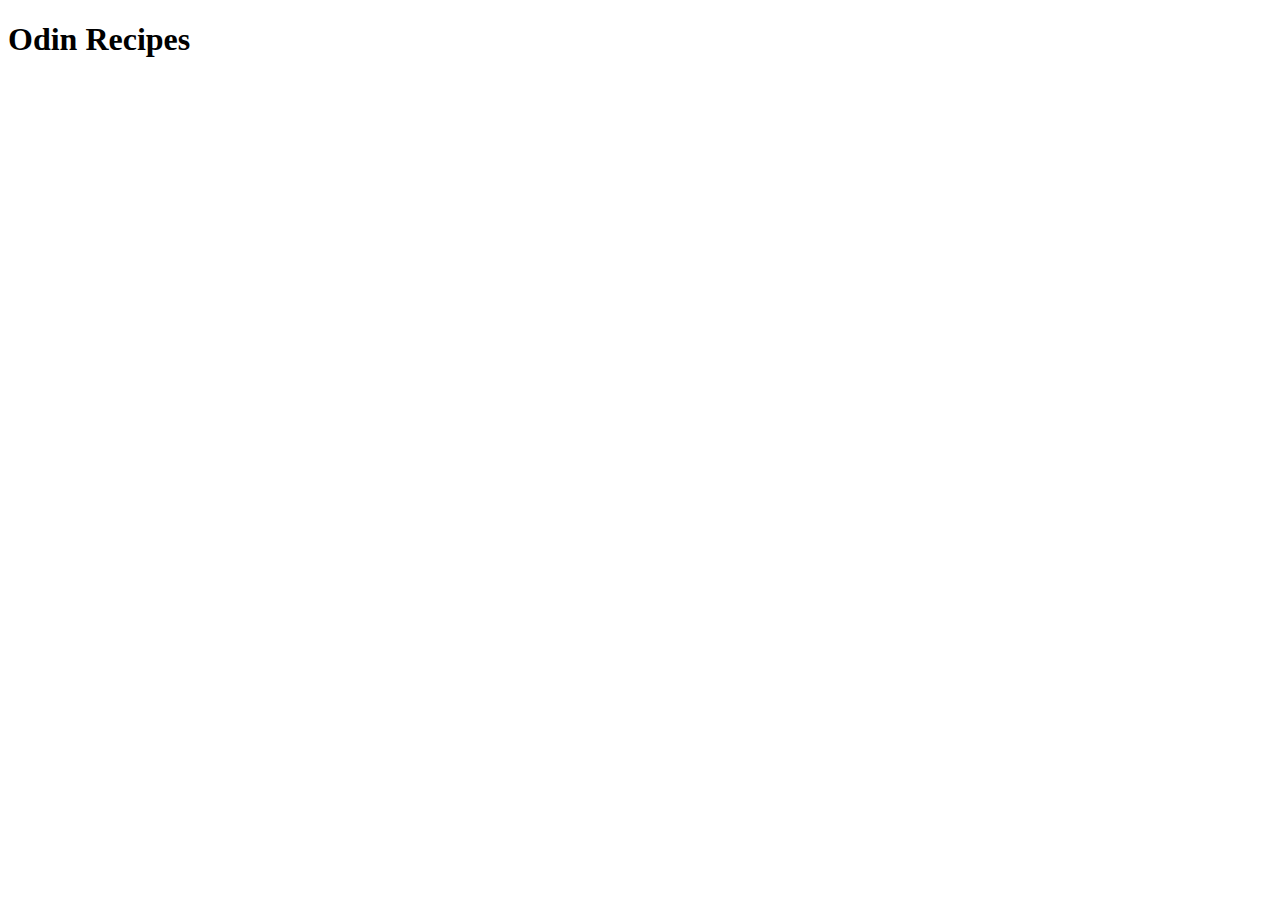
==== index.html @ f7a07e66 "Adding initial content" ====
<!DOCTYPE html>
<html lang="en">
<head>
    <meta charset="UTF-8">
    <meta name="viewport" content="width=device-width, initial-scale=1.0">
    <title>Document</title>
</head>
<body>
    <h1>Odin Recipes</h1>
</body>
</html>
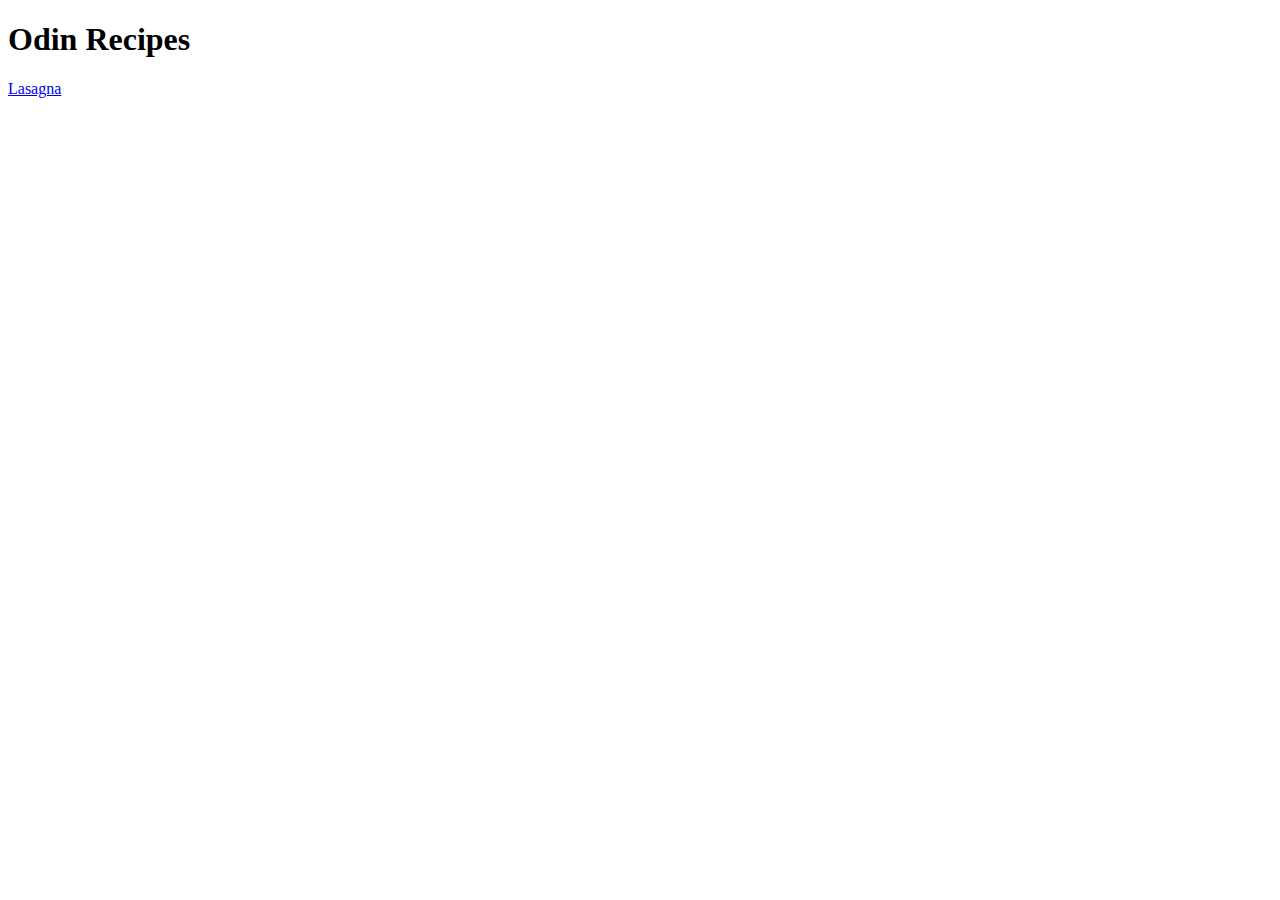
==== commit ab763bbf: "Add sections to recipe pages" ====
--- a/index.html
+++ b/index.html
@@ -7,5 +7,6 @@
 </head>
 <body>
     <h1>Odin Recipes</h1>
+    <a href="recipes/basic-mashed-potatoes.html">Lasagna</a>
 </body>
 </html>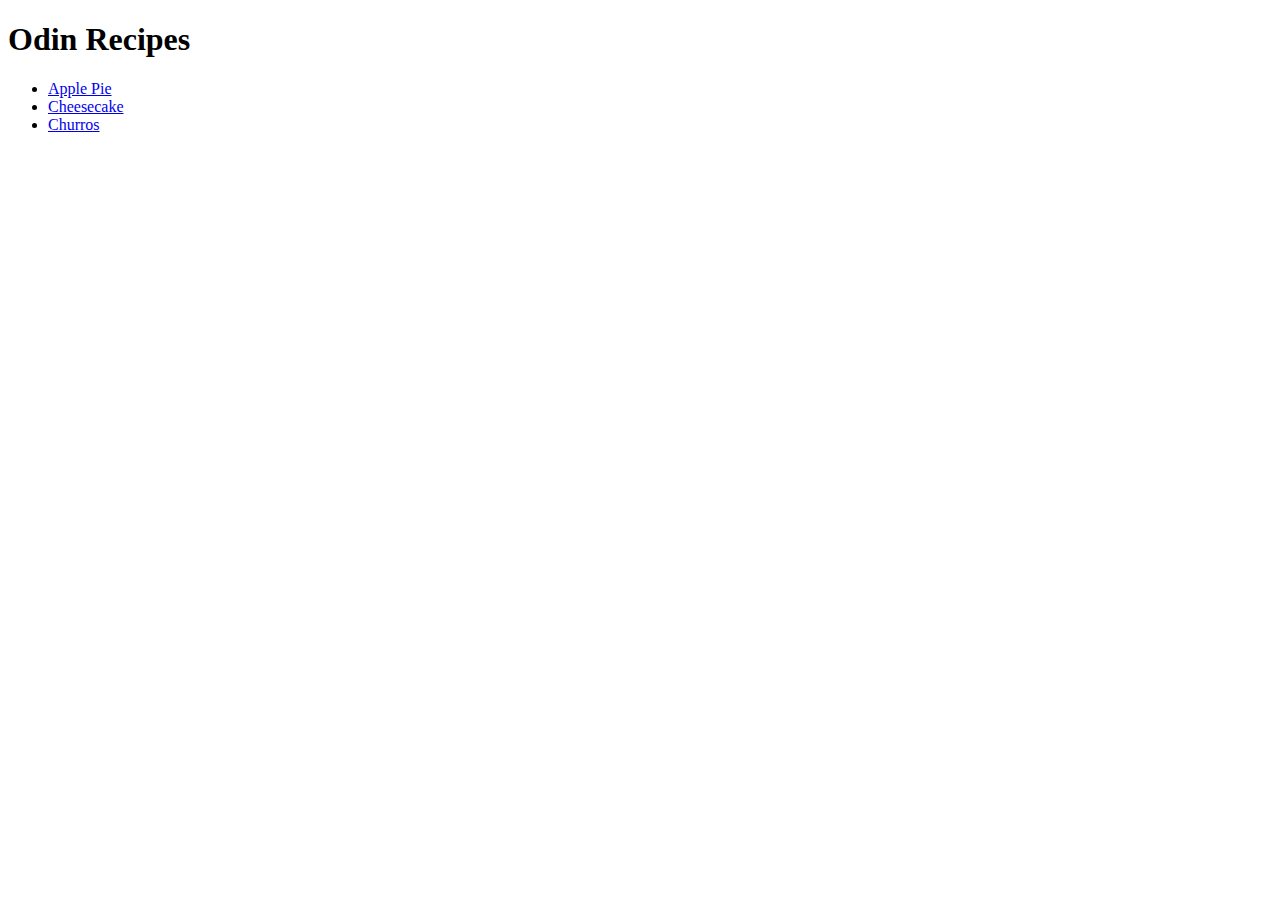
==== commit 602ad608: "Update index directory" ====
--- a/index.html
+++ b/index.html
@@ -7,6 +7,10 @@
 </head>
 <body>
     <h1>Odin Recipes</h1>
-    <a href="recipes/basic-mashed-potatoes.html">Lasagna</a>
+    <ul>
+        <li><a href="recipes/apple-pie.html">Apple Pie</a></li>
+        <li><a href="recipes/cheesecake.html">Cheesecake</a></li>
+        <li><a href="recipes/churros.html">Churros</a></li>
+    </ul>
 </body>
 </html>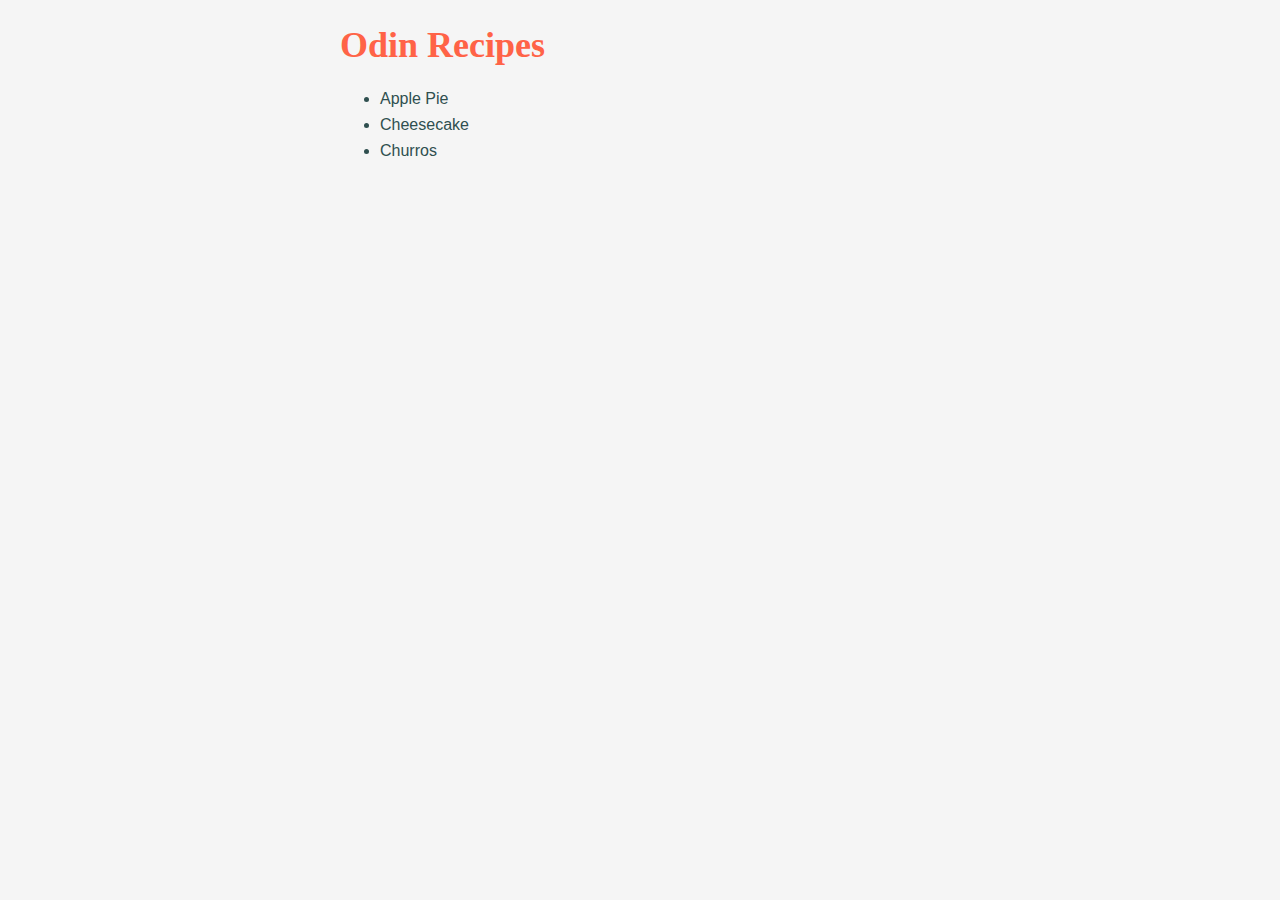
==== commit 77f7579d: "Add External Styles" ====
--- a/index.html
+++ b/index.html
@@ -4,6 +4,7 @@
     <meta charset="UTF-8">
     <meta name="viewport" content="width=device-width, initial-scale=1.0">
     <title>Document</title>
+    <link rel="stylesheet" href="style.css">
 </head>
 <body>
     <h1>Odin Recipes</h1>
--- a/style.css
+++ b/style.css
@@ -0,0 +1,38 @@
+body {
+    background-color: whitesmoke;
+    font-family: sans-serif;
+    width: 600px;
+    margin-left: auto;
+    margin-right: auto;
+    padding-bottom: 48px;
+}
+
+h1 {
+    font-size: 36px;
+}
+
+h1, h2 {
+    font-family: serif;
+    color: tomato;
+    font-weight: 900;
+}
+
+a, body {
+    color: darkslategray;
+}
+
+a {
+    text-decoration: none;
+}
+
+li {
+    margin-bottom: 8px;
+}
+
+img {
+    width: 600px;
+    height: 300px;
+    border-radius: 4px;
+    object-fit: cover;
+    margin-bottom: 24px;
+}